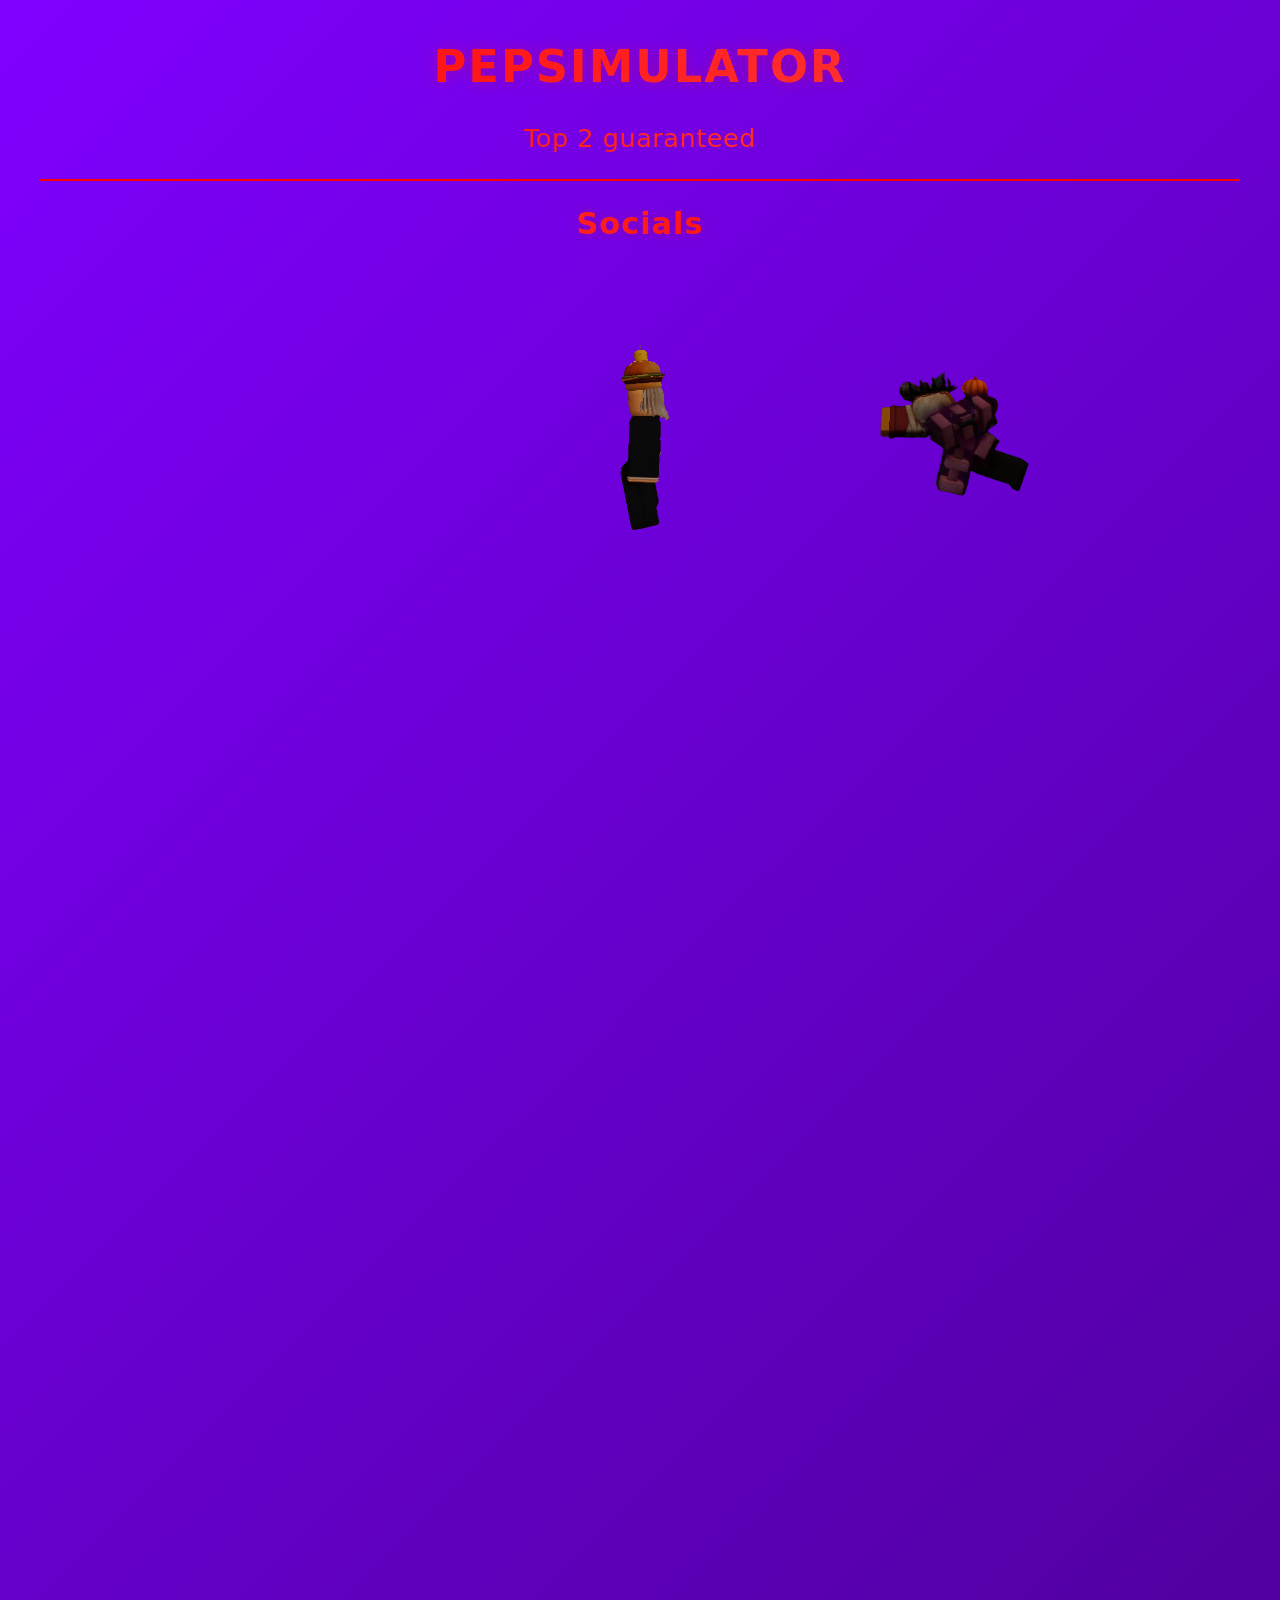
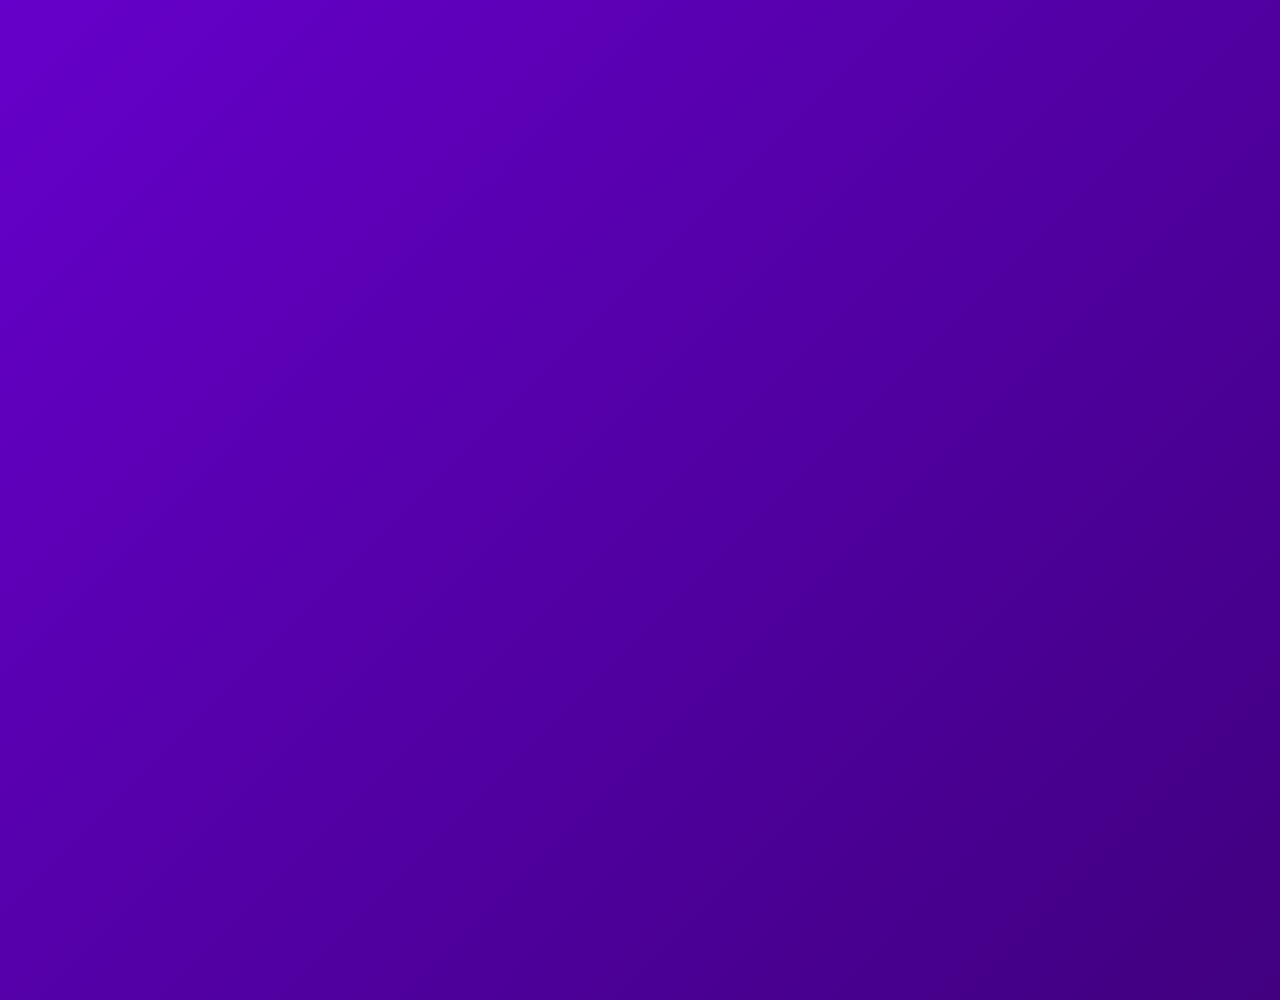
==== index.html @ ea3eb49e "Add files via upload" ====
<!DOCTYPE html>
<html>
    <head>
        <link rel="stylesheet" href="style.css">
    </head>
    <body>
        <div class="center">
            <h1>PEPSIMULATOR</h1>
            <p>Top 2 guaranteed</p>

            <div class="line"></div>

            <h2>Socials</h2>


            <a href="Socials.html" class="social-btn">
                <img src="Chase.png" alt="Chase" class="chase">
                <img src="Target.png" alt="Target" class="target">
            </a>
            
        </div>

       <div style="height: 2000px;"></div>
      

        
    </body>
---- style.css ----
body {
  background: linear-gradient(135deg, #8000ff, #000000, #ff0000);
  background-size: 400% 400%;
  animation: bgMove 10s ease infinite;

  color: #660c0c;
  font-family: system-ui, -apple-system, Segoe UI, sans-serif;
  margin: 40px;
}

@keyframes bgMove {
  0% {
    background-position: 0% 50%;
  }
  50% {
    background-position: 100% 50%;
  }
  100% {
    background-position: 0% 50%;
  }
}
h1 {
  font-size: 2.8rem;
  letter-spacing: 2px;
  text-align: center;

  color: transparent;
  background: linear-gradient(90deg, #ff0000, #ff4d4d, #8b0000, #ff0000);
  background-size: 300% 100%;
  -webkit-background-clip: text;
  background-clip: text;

  text-shadow: 0 0 15px rgba(255, 0, 0, 0.25);

  animation: h1GlowMove 6s ease infinite;

  transition: transform 0.3s ease, filter 0.3s ease;
  cursor: default;
}

h1:hover {
  transform: scale(1.03);
  filter: drop-shadow(0 0 20px rgba(255, 0, 0, 0.5));
}

@keyframes h1GlowMove {
  0% {
    background-position: 0% 50%;
  }
  50% {
    background-position: 100% 50%;
  }
  100% {
    background-position: 0% 50%;
  }
}

h2 {
  font-size: 1.9rem;
  text-align: center;
  width: 100%;

  color: transparent;
  background: linear-gradient(90deg, #ff3b3b, #ff0000, #7a0000);
  background-size: 200% 100%;
  -webkit-background-clip: text;
  background-clip: text;

  letter-spacing: 1px;
  text-shadow: 0 0 12px rgba(255, 0, 0, 0.2);

  transition: transform 0.35s ease, filter 0.35s ease, background-position 0.8s ease;
}

h2:hover {
  transform: translateY(-3px);
  filter: drop-shadow(0 0 12px rgba(255, 0, 0, 0.4));
  background-position: 100% 0%;
}
.center {
    text-align: center;
}

.center img {
    display: block;
    margin: 20px auto;
}

.center a {
    display: inline-block;
    margin-top: 20px;
    padding: 10px 20px;
    border-radius: 5px;
    transition: background-color 0.3s ease, transform 0.3s ease;
}

.line {
    border: 1px solid #ff0000;
    margin: 20px 0;
}

::selection {
  background: #ff0000;
  color: #000000;
}

p {
  font-size: 1.6rem;
  color: transparent;
  background: linear-gradient(90deg, #ff0000, #ff4d4d, #8b0000);
  background-size: 200% 100%;
  -webkit-background-clip: text;
  background-clip: text;

  letter-spacing: 0.5px;
  text-shadow: 0 0 10px rgba(255, 0, 0, 0.15);

  transition: transform 0.35s ease, filter 0.35s ease, background-position 0.8s ease;
  cursor: default;
}

p:hover {
  transform: translateY(-4px);
  filter: drop-shadow(0 0 10px rgba(255, 0, 0, 0.35));
  background-position: 100% 0%;
}

img {
  max-width: 100%;
  border-radius: 8px;
  box-shadow: 0 4px 15px rgba(0, 0, 0, 0.3);
  display: block;
  margin-top: 40px;
  transform: scale(1);
  opacity: 1;
  transition: transform 1s ease, opacity 1s ease;
}
img:hover {
  transform: scale(1.05);
  opacity: 0.6;
  box-shadow: 0 6px 20px rgba(0, 0, 0, 0.5);
  transition: transform 1s ease, opacity 1s ease, box-shadow 1s ease;
}
img:active {
  transform: scale(0.95);
  opacity: 0.8;
  box-shadow: 0 2px 10px rgba(0, 0, 0, 0.2);
  transition: transform 1s ease, opacity 1s ease, box-shadow 1s ease;

}

.social-btn {
    position: relative;
    display: inline-block;
    width: 250px;
    height: 250px;
    margin-top: 25px;
    overflow: visible;
}

.social-btn img {
    position: absolute;
    top: 0;
    left: 0;
    width: 100%;
    height: 100%;
    object-fit: contain;
    pointer-events: none;
    user-select: none;
    transition: transform .8s cubic-bezier(.22,1,.36,1);
    box-shadow: 0 4px 15px rgba(255, 255, 255, 0);
}

/* Chase starts FAR behind Target (to the right) */
.chase {
    z-index: 1;
    transform: translateX(300px);
}

/* Target never moves */
.target {
    z-index: 2;
    transform: translateX(0);
}

/* Chase slides left but stays behind Target */
.social-btn:hover .chase {
    transform: translateX(100px) scale(1.1);
}

.social-btn:hover .target {
    transform: translateX(0) scale(1.1);
    
}

.social-btn:active {
    transform: scale(.97);
}
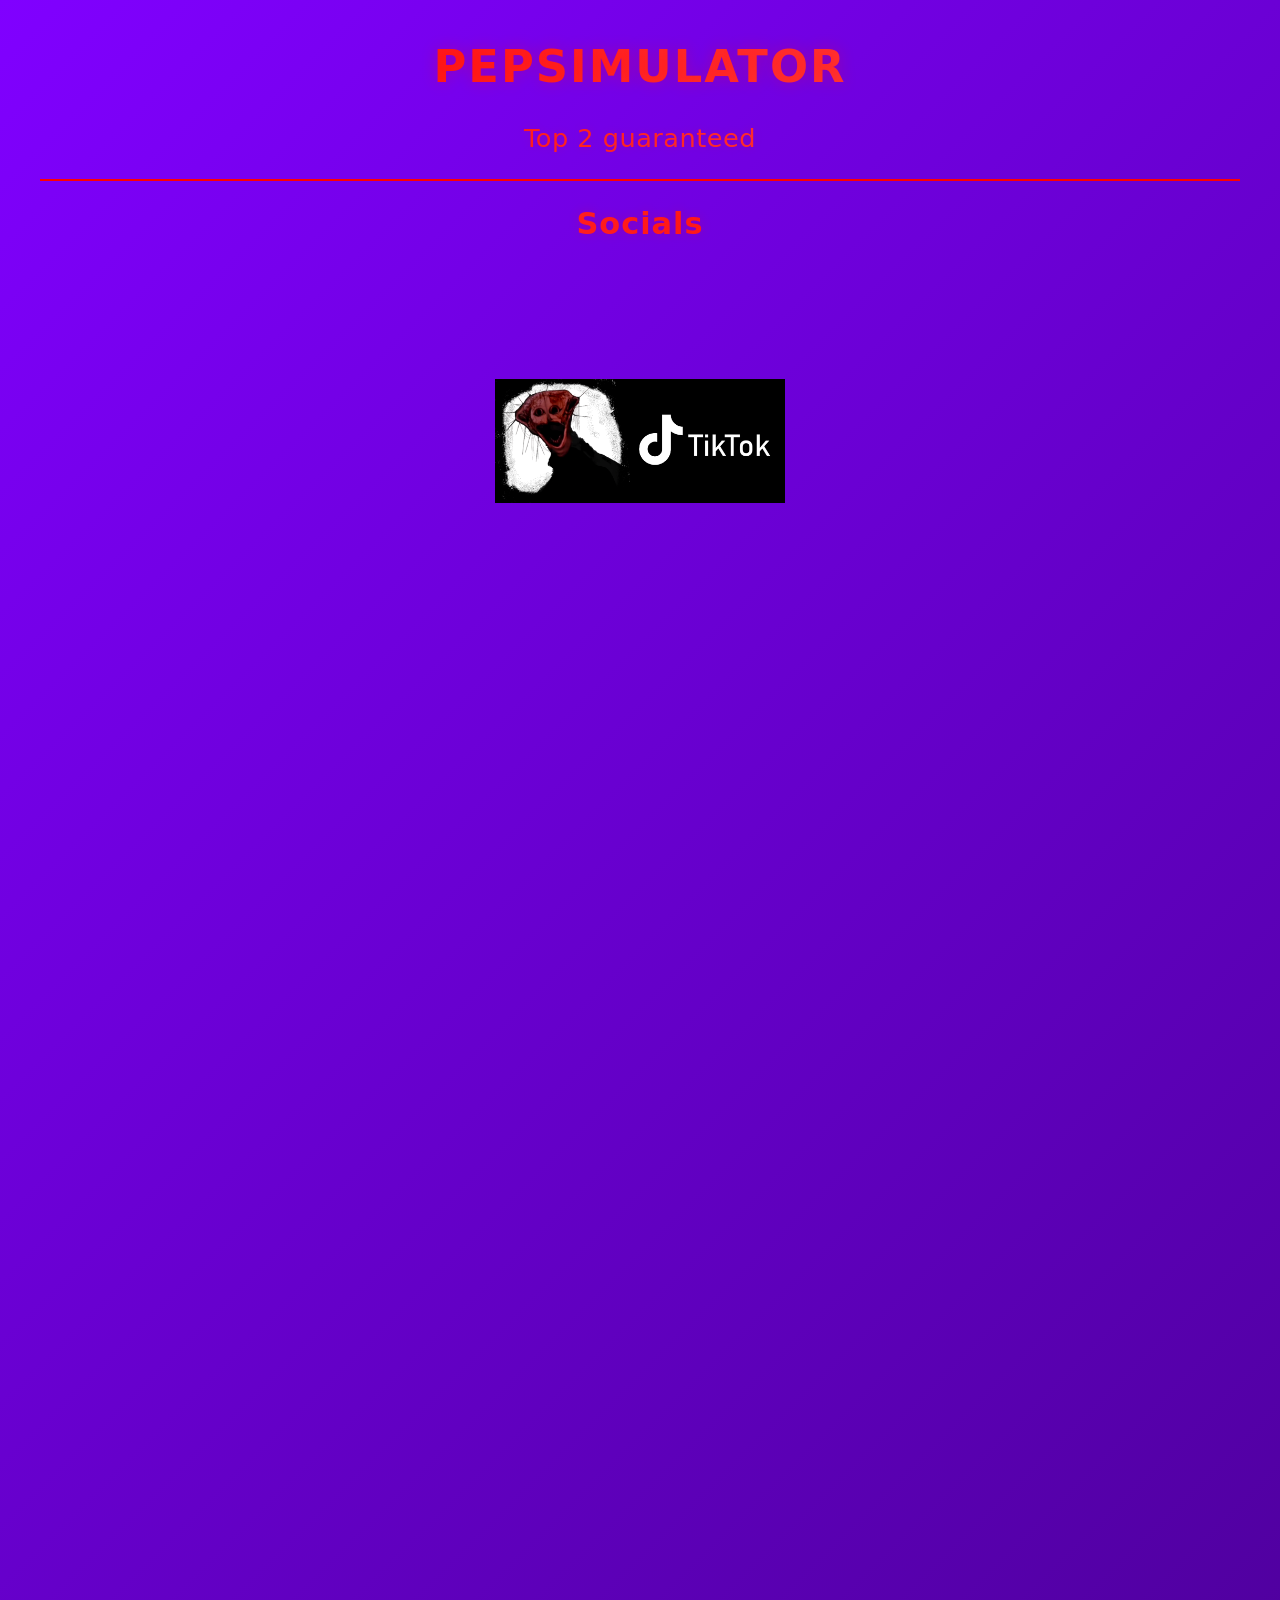
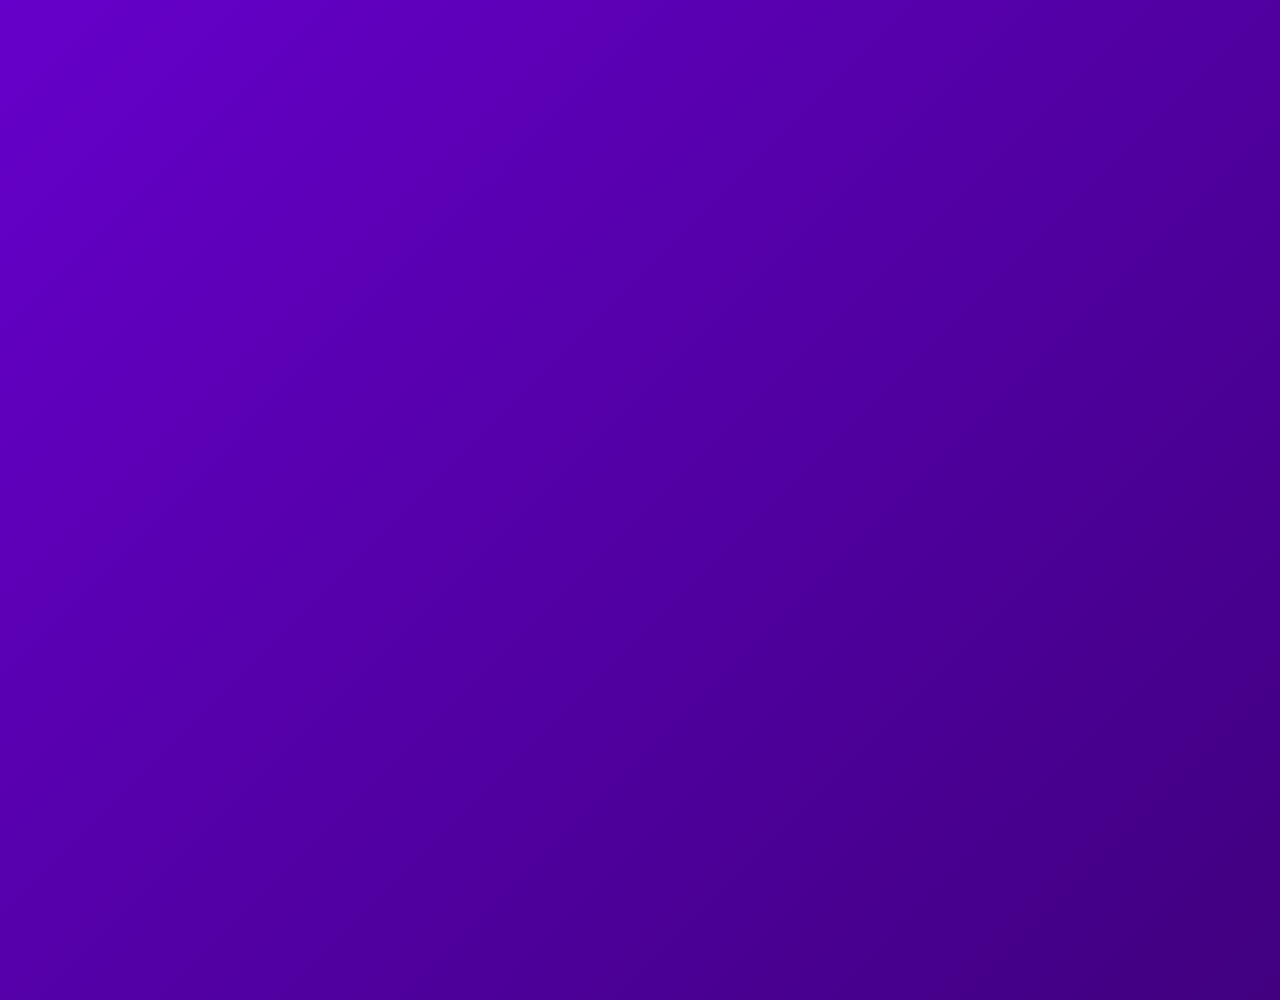
==== commit e1ebb8c0: "Change social button images in index.html Updated image sources for social buttons." ====
--- a/index.html
+++ b/index.html
@@ -14,8 +14,8 @@
 
 
             <a href="Socials.html" class="social-btn">
-                <img src="Chase.png" alt="Chase" class="chase">
-                <img src="Target.png" alt="Target" class="target">
+                <img src="pepMedal.png" alt="Medal" class="medal">
+                <img src="pepTikTok.png" alt="TikTok" class="tiktok">
             </a>
             
         </div>
@@ -24,4 +24,4 @@
       
 
         
-    </body>+    </body>
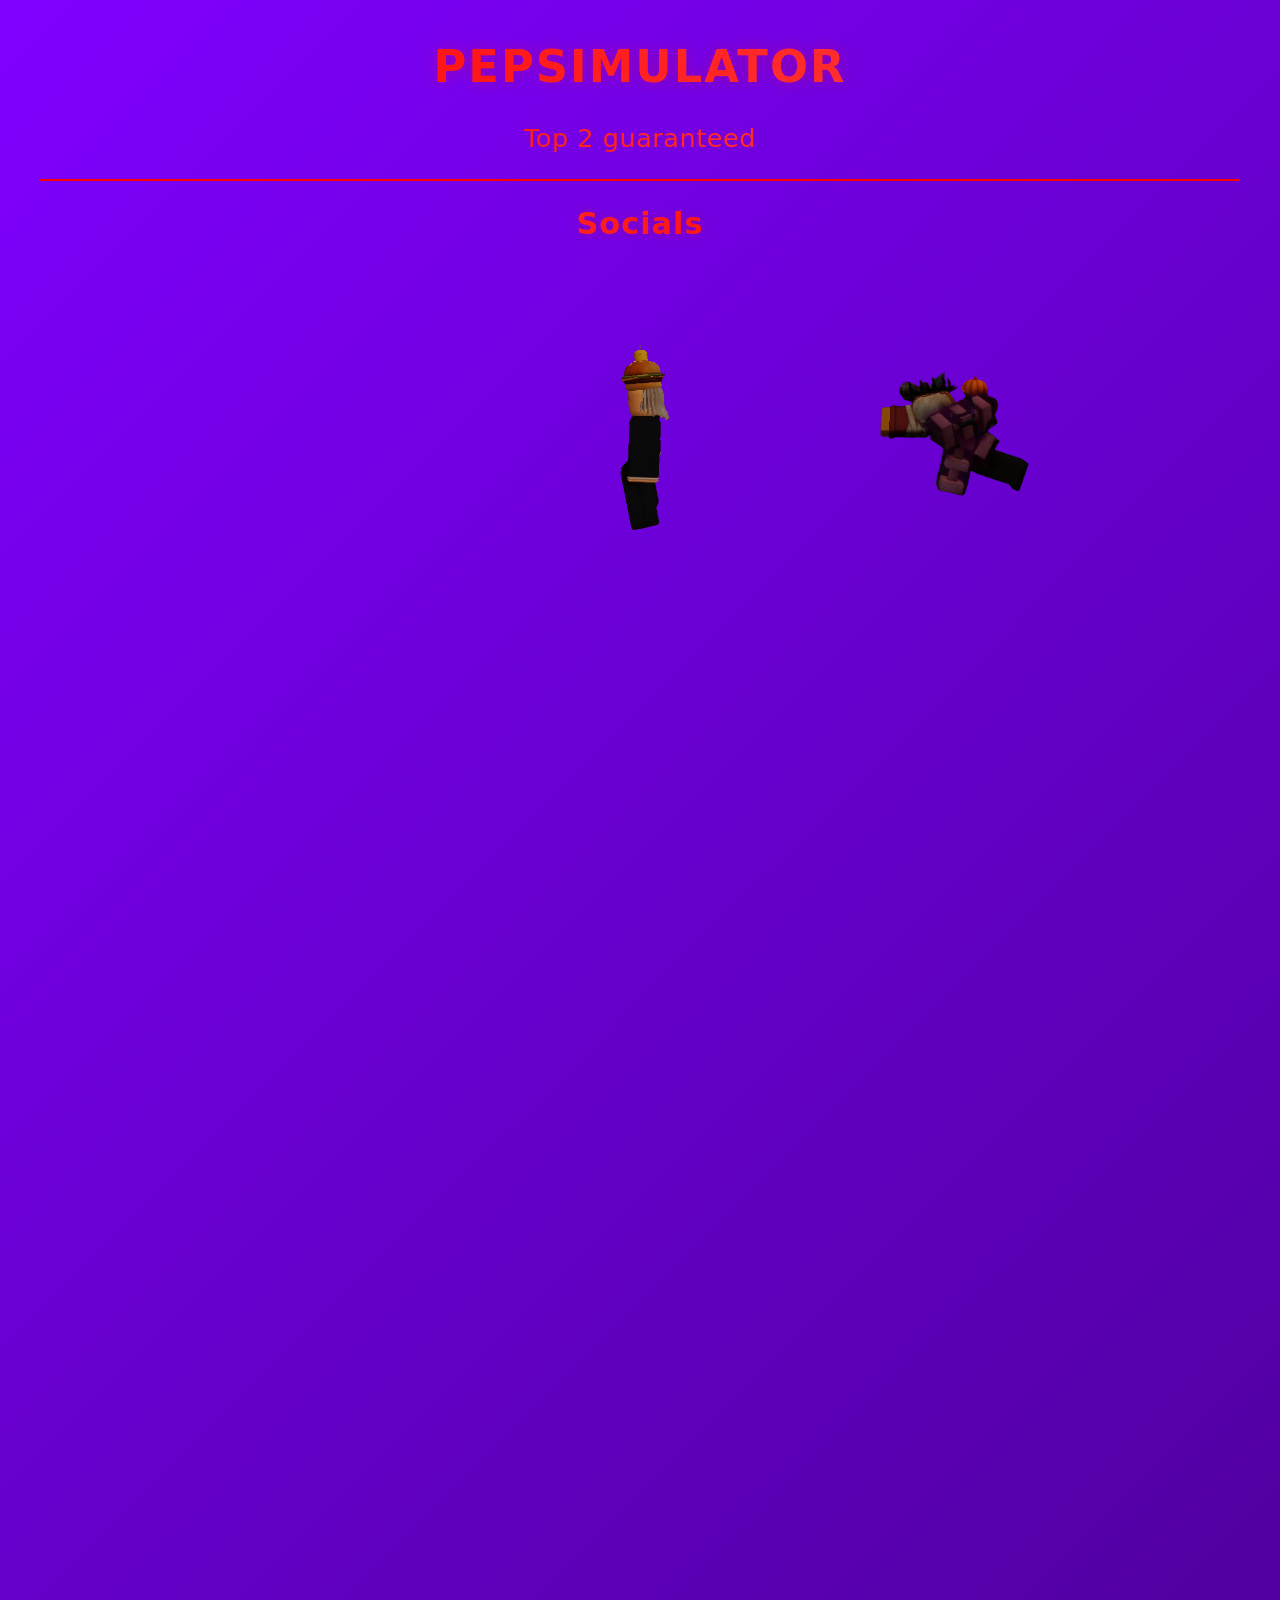
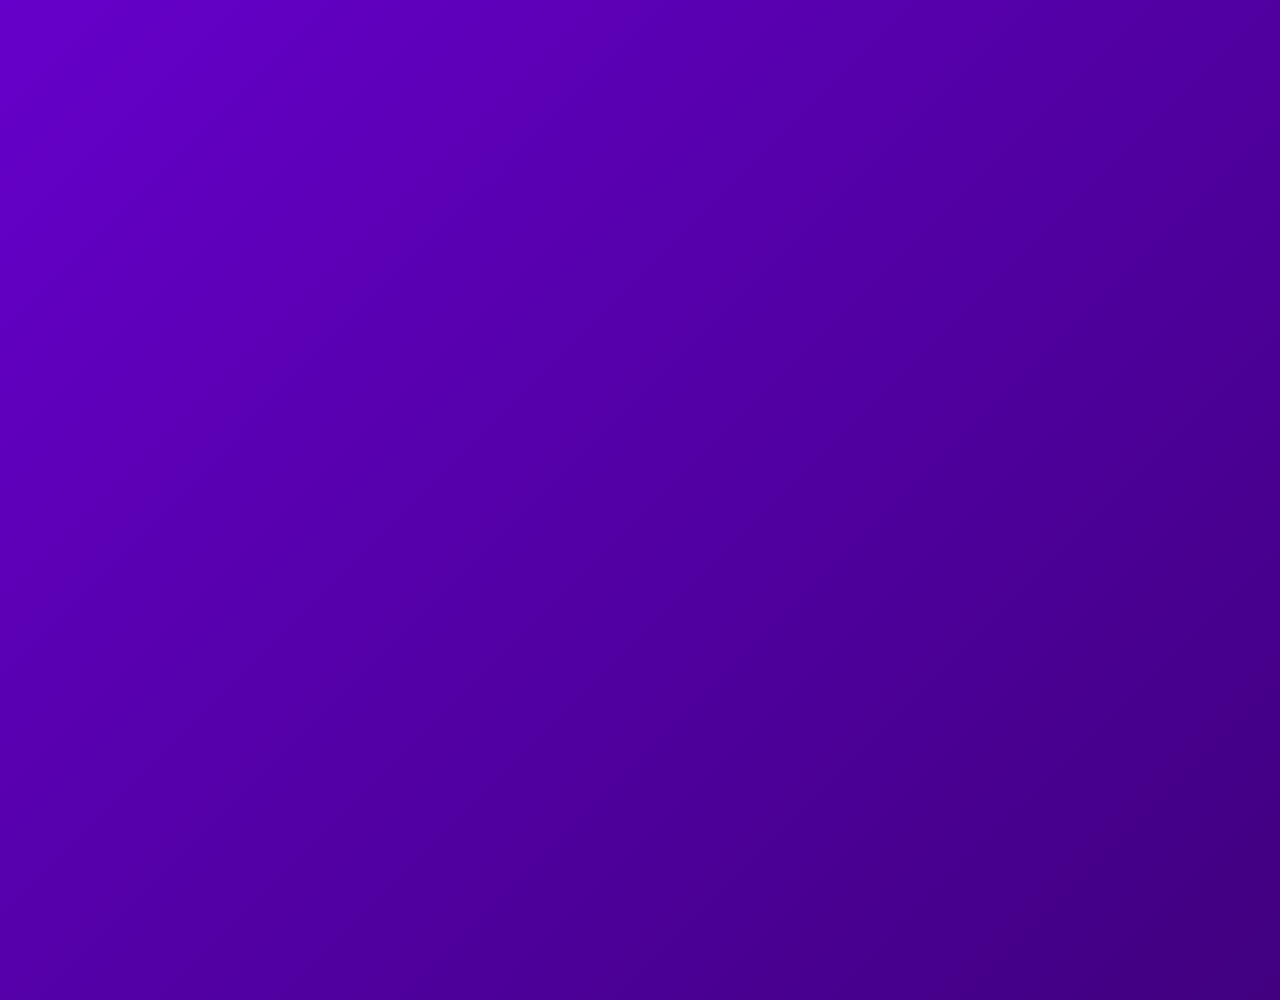
==== commit 2772b680: "Change social media images in index.html Updated social media images and links in the HTML." ====
--- a/index.html
+++ b/index.html
@@ -14,8 +14,8 @@
 
 
             <a href="Socials.html" class="social-btn">
-                <img src="pepMedal.png" alt="Medal" class="medal">
-                <img src="pepTikTok.png" alt="TikTok" class="tiktok">
+                <img src="Chase.png" alt="Chase" class="chase">
+                <img src="Target.png" alt="Target" class="target">
             </a>
             
         </div>
